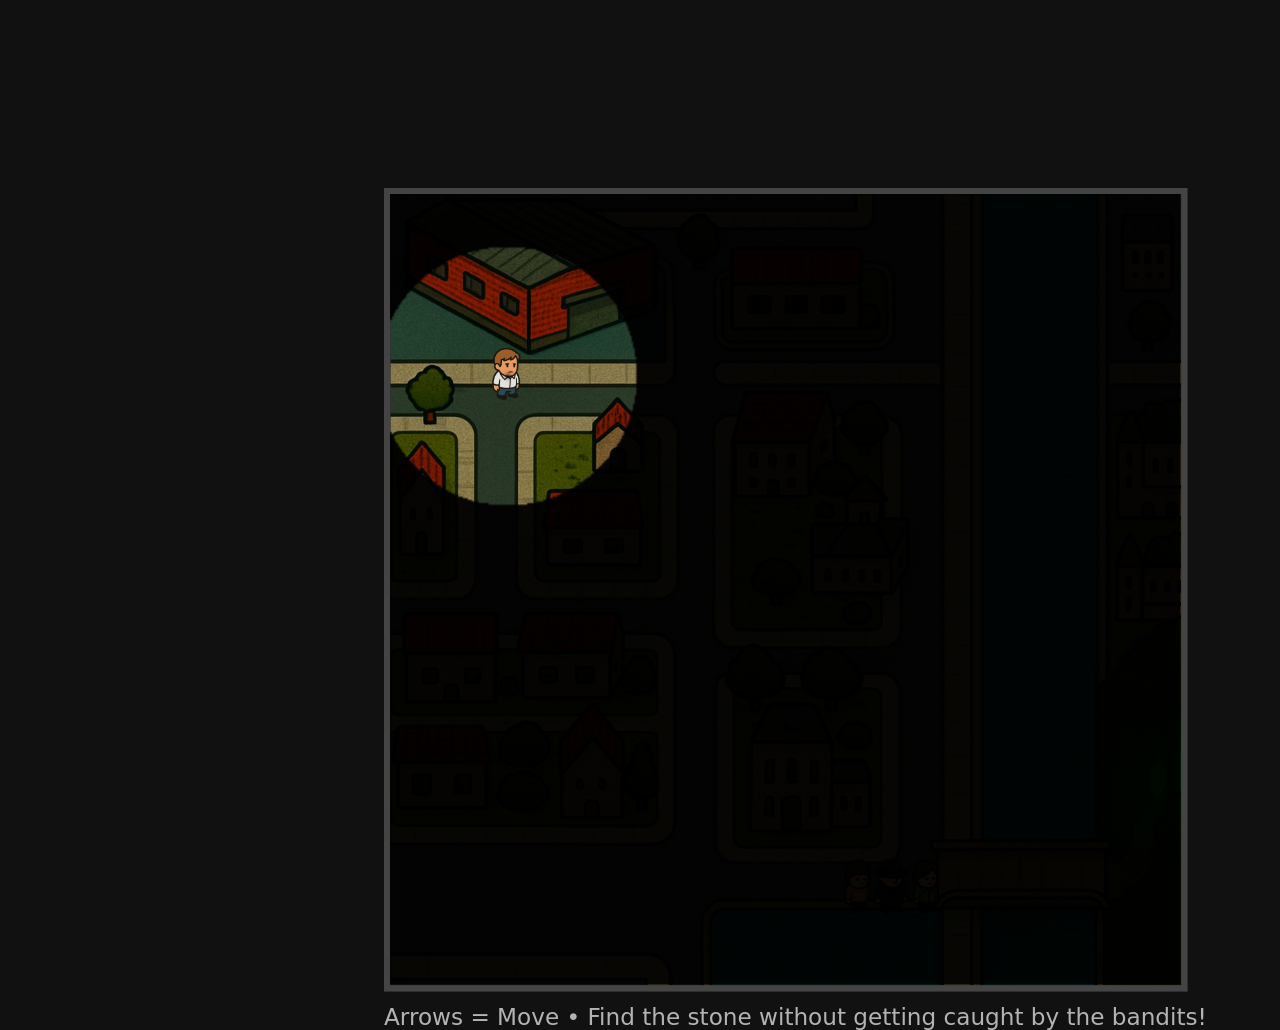
==== game.html @ d95293a4 "Create game.html" ====
<!DOCTYPE html>
<html lang="fr">
<head>
  <meta charset="UTF-8" />
  <meta name="viewport" content="width=device-width,initial-scale=1,maximum-scale=1,user-scalable=no"/>
  <title>Loufisartgame - La pierre</title>
  <style>
  :root {
    --W: 500px;
    --H: 500px;
  }

  * {
    box-sizing: border-box;
  }

  body {
    margin: 0;
    background: #111;
    min-height: 100vh;
    display: grid;
    place-items: center;
    color: #ddd;
    font-family: system-ui, sans-serif;
    -webkit-user-select: none;
    user-select: none;
    touch-action: none;
  }

  .wrapper {
    width: 100vw;
    height: 100vh;
    display: grid;
    place-items: center;
  }

  .scale-holder {
    transform-origin: top left;
    position: relative;
  }

  #game-area {
    width: var(--W);
    height: var(--H);
    background-image: url('carte.png');
    background-size: 100% 100%;
    position: relative;
    border: 4px solid #444;
    overflow: hidden;
  }

  .character {
    position: absolute;
    background-size: contain;
    background-repeat: no-repeat;
    background-position: center;
    will-change: transform;
  }

  #player {
    width: 50px;
    height: 50px;
    background-image: url('personnage.png');
  }

  #bandit {
    width: 70px;
    height: 70px;
    background-image: url('bandits.png');
  }

  /* --- Brouillard de guerre --- */
  #fog {
    position: absolute;
    inset: 0;
    width: 100%;
    height: 100%;
    z-index: 6; /* au-dessus de la carte et des sprites */
    pointer-events: none;
  }

  /* Overlays debug */
  .overlay {
    position: absolute;
    inset: 0;
    pointer-events: none;
  }

  #collision-preview {
    mix-blend-mode: screen;
    opacity: 0;
    transition: opacity .15s;
  }

  #collision-preview.on { opacity: .85; }

  #axes {
    opacity: 0;
    transition: opacity .15s;
  }

  #axes.on { opacity: .9; }

  #legend {
    margin-top: .5rem;
    opacity: .8;
    font-size: .9rem;
    text-align: center;
  }

  /* Modals */
  .modal-backdrop {
    position: absolute;
    inset: 0;
    background: rgba(0, 0, 0, .6);
    display: none;
    align-items: center;
    justify-content: center;
    z-index: 10;
  }

  .modal {
    width: min(420px, 92%);
    background: #1f1f1f;
    color: #eee;
    border: 1px solid #333;
    border-radius: 14px;
    padding: 18px 16px;
    box-shadow: 0 10px 30px rgba(0, 0, 0, .4);
  }

  .modal h3 {
    margin: 0 0 8px;
    font-size: 1.15rem;
  }

  .modal p {
    margin: .5rem 0 1rem;
    line-height: 1.3;
  }

  .modal .actions {
    display: flex;
    gap: .5rem;
    justify-content: flex-end;
  }

  .btn {
    appearance: none;
    border: none;
    border-radius: 10px;
    padding: 10px 14px;
    cursor: pointer;
    background: #2e2e2e;
    color: #eee;
  }

  .btn.primary { background: #2b6cb0; }

  .btn[href] {
    text-decoration: none;
    display: inline-block;
  }

  .btn:focus {
    outline: 2px solid #6ca0ff;
    outline-offset: 2px;
  }

  .show { display: flex !important; }

  /* --- D-pad mobile --- */
  #mobile-controls {
    position: absolute;
    left: 8px;
    bottom: 8px;
    display: flex;
    gap: 6px;
    z-index: 5;
    user-select: none;
    touch-action: none;
  }

  .pad {
    width: 54px;
    height: 54px;
    border-radius: 12px;
    border: 1px solid #444;
    background: #222;
    color: #eee;
    font-size: 22px;
    line-height: 1;
    display: flex;
    align-items: center;
    justify-content: center;
  }

  @media (pointer: fine) {
    #mobile-controls { display: none !important; }
  }
  </style>
</head>
<body>
  <div class="wrapper">
    <div id="scale-holder" class="scale-holder">
      <div id="game-area">
        <div id="player" class="character" aria-label="joueur"></div>
        <div id="bandit" class="character" aria-label="bandit"></div>

        <!-- Canvas du brouillard -->
        <canvas id="fog" width="500" height="500"></canvas>

        <!-- Overlays -->
        <canvas id="collision-preview" class="overlay" width="500" height="500"></canvas>
        <canvas id="axes" class="overlay" width="500" height="500"></canvas>

        <!-- WIN MODAL -->
        <div id="win-wrap" class="modal-backdrop" role="dialog" aria-modal="true">
          <div class="modal">
            <h3>Congratulations!</h3>
            <p>
              You found the stone before the bandits caught you — you win!<br/>
              Click below to read the comic for free on the website.
            </p>
            <div class="actions">
              <a class="btn primary" target="_blank" href="https://louphi1987.github.io/Site_de_Louphi/">Visit the site</a>
              <button id="win-cancel" class="btn">Cancel</button>
            </div>
          </div>
        </div>

        <!-- LOSE MODAL -->
        <div id="lose-wrap" class="modal-backdrop" role="dialog" aria-modal="true">
          <div class="modal">
            <h3>You are trapped!</h3>
            <p>Try again!</p>
            <div class="actions">
              <button id="lose-restart" class="btn primary">Restart</button>
            </div>
          </div>
        </div>

        <!-- D-pad mobile -->
        <div id="mobile-controls">
          <button class="pad" data-key="ArrowLeft">◀</button>
          <div style="display:flex;flex-direction:column;gap:6px;">
            <button class="pad" data-key="ArrowUp">▲</button>
            <button class="pad" data-key="ArrowDown">▼</button>
          </div>
          <button class="pad" data-key="ArrowRight">▶</button>
        </div>
      </div>

      <div id="legend">
        Arrows = Move • Find the stone without getting caught by the bandits!
      </div>
    </div>
  </div>

<script>
  // --- Mise à l'échelle responsive ---
  const holder = document.getElementById('scale-holder');
  function fit(){
    const vw = window.innerWidth, vh = window.innerHeight;
    const scale = Math.min(vw/500, (vh)/560);
    holder.style.transform = `scale(${scale})`;
  }
  window.addEventListener('resize', fit);
  fit();

  const player  = document.getElementById('player');
  const bandit  = document.getElementById('bandit');
  const game    = document.getElementById('game-area');

  const preview = document.getElementById('collision-preview');
  const pctx    = preview.getContext('2d', { willReadFrequently:true });

  // Modals
  const winWrap  = document.getElementById('win-wrap');
  const winCancel= document.getElementById('win-cancel');
  const loseWrap = document.getElementById('lose-wrap');
  const loseBtn  = document.getElementById('lose-restart');

  const AREA_W = game.clientWidth, AREA_H = game.clientHeight;
  const PLAYER_W = player.clientWidth, PLAYER_H = player.clientHeight;
  const BANDIT_W = bandit.clientWidth, BANDIT_H = bandit.clientHeight;

  const SPAWN = { x: 48, y: 88 };
  const PATROL = { x1: 180, x2: 360, y: 430 };
  const GOAL = { x: 450, y: 365, w: 46, h: 110 };

  const playerSpeed = 3.5;
  const banditSpeed = 2;
  const whiteThreshold = 200;

  let x = SPAWN.x, y = SPAWN.y;
  const clamp = (v,a,b)=>Math.max(a,Math.min(v,b));

  const targetLeft  = ()=> clamp(PATROL.x1 - BANDIT_W/2, 0, AREA_W - BANDIT_W);
  const targetRight = ()=> clamp(PATROL.x2 - BANDIT_W/2, 0, AREA_W - BANDIT_W);
  const targetY     = ()=> clamp(PATROL.y  - BANDIT_H/2, 0, AREA_H - BANDIT_H);

  let bx = targetLeft(), by = targetY(), bdir = 1;

  const keys = new Set();
  let pixels = null, stride = AREA_W * 4;
  let gamePaused = false;

  // --- Brouillard de guerre ---
  const fog = document.getElementById('fog');
  const fctx = fog.getContext('2d');
  fog.width = AREA_W;
  fog.height = AREA_H;
  const fogColor = 'rgba(0, 0, 0, 0.95)';
  const revealRadius = 80;

  function drawFog(){
    const cx = x + PLAYER_W/2;
    const cy = y + PLAYER_H/2;
    const gradient = fctx.createRadialGradient(cx, cy, 0, cx, cy, revealRadius);
    gradient.addColorStop(0, 'rgba(0,0,0,0)');
    gradient.addColorStop(1, fogColor);

    fctx.globalCompositeOperation = 'destination-out';
    fctx.beginPath();
    fctx.fillStyle = gradient;
    fctx.arc(cx, cy, revealRadius, 0, Math.PI*2);
    fctx.fill();
    fctx.globalCompositeOperation = 'source-over';
  }

  fctx.fillStyle = fogColor;
  fctx.fillRect(0,0,AREA_W,AREA_H);

  // --- Contrôles tactiles ---
  const pads = document.querySelectorAll('.pad');
  function press(k){ keys.add(k); }
  function release(k){ keys.delete(k); }
  pads.forEach(btn=>{
    const k = btn.dataset.key;
    btn.addEventListener('touchstart', e=>{ e.preventDefault(); if(!gamePaused) press(k); }, {passive:false});
    btn.addEventListener('touchend', e=>{ e.preventDefault(); release(k); }, {passive:false});
  });

  // --- Charger carte de collision ---
  const collImg = new Image();
  collImg.crossOrigin = 'anonymous';
  collImg.src = 'carte-collision.png';
  collImg.onload = () => {
    pctx.clearRect(0,0,AREA_W,AREA_H);
    pctx.drawImage(collImg, 0, 0, AREA_W, AREA_H);
    try {
      const img = pctx.getImageData(0,0,AREA_W,AREA_H);
      pixels = img.data; stride = AREA_W * 4;
    } catch(e){ pixels = null; }
    requestAnimationFrame(loop);
  };

  // --- Fonctions de collision ---
  function isWhitePixel(px, py){
    if (px<0||py<0||px>=AREA_W||py>=AREA_H) return false;
    if (!pixels) return true;
    const i=(py|0)*stride+(px|0)*4;
    const r=pixels[i], g=pixels[i+1], b=pixels[i+2], a=pixels[i+3];
    return (r>=whiteThreshold && g>=whiteThreshold && b>=whiteThreshold && a>0);
  }
  function rectWalkable(nx, ny, w, h){
    const pts = [
      [nx+2, ny+2], [nx+w-3, ny+2], [nx+2, ny+h-3], [nx+w-3, ny+h-3],
      [nx+w/2, ny+2], [nx+w/2, ny+h-3], [nx+2, ny+h/2], [nx+w-3, ny+h/2],
      [nx+w/2, ny+h/2]
    ];
    for (const [px,py] of pts) if (!isWhitePixel(px,py)) return false;
    return true;
  }
  function tryMoveRect(curX, curY, w, h, oldX, oldY){
    if (rectWalkable(curX, curY, w, h)) return [curX, curY];
    if (rectWalkable(curX, oldY, w, h)) return [curX, oldY];
    if (rectWalkable(oldX, curY, w, h)) return [oldX, curY];
    return [oldX, oldY];
  }
  function rectsOverlap(ax,ay,aw,ah,bx,by,bw,bh){
    return ax < bx + bw && ax + aw > bx && ay < by + bh && ay + ah > by;
  }

  // --- Clavier ---
  document.addEventListener('keydown', e=>{
    if (['ArrowUp','ArrowDown','ArrowLeft','ArrowRight'].includes(e.key)){
      e.preventDefault(); if(!gamePaused) keys.add(e.key);
    }
  });
  document.addEventListener('keyup', e=>keys.delete(e.key));

  // --- Fermeture modals ---
  winCancel.addEventListener('click', ()=>{ winWrap.classList.remove('show'); gamePaused=false; requestAnimationFrame(loop); });
  loseBtn.addEventListener('click', ()=>{
    loseWrap.classList.remove('show');
    x = SPAWN.x; y = SPAWN.y;
    player.style.transform = `translate(${x}px, ${y}px)`;
    fctx.fillStyle = fogColor; fctx.fillRect(0,0,AREA_W,AREA_H); // remet le brouillard
    gamePaused=false; requestAnimationFrame(loop);
  });

  // --- Boucle ---
  let last = performance.now();
  function loop(now){
    if (gamePaused) return;
    const dt = Math.min(32, now-last); last = now;

    let nx = x, ny = y;
    if (keys.has('ArrowUp')) ny -= playerSpeed;
    if (keys.has('ArrowDown')) ny += playerSpeed;
    if (keys.has('ArrowLeft')) nx -= playerSpeed;
    if (keys.has('ArrowRight')) nx += playerSpeed;
    nx = clamp(nx, 0, AREA_W-PLAYER_W);
    ny = clamp(ny, 0, AREA_H-PLAYER_H);
    [x,y] = tryMoveRect(nx, ny, PLAYER_W, PLAYER_H, x, y);
    player.style.transform = `translate(${x}px, ${y}px)`;

    // Victoire ?
    if (rectsOverlap(x,y,PLAYER_W,PLAYER_H, GOAL.x,GOAL.y,GOAL.w,GOAL.h)){
      winWrap.classList.add('show'); gamePaused=true;
      return;
    }

    // Bandit
    const L = targetLeft(), R = targetRight(), TY = targetY();
    by = TY;
    let nbx = bx + bdir * banditSpeed;
    [bx, by] = tryMoveRect(nbx, by, BANDIT_W, BANDIT_H, bx, by);
    if (bdir > 0 && bx >= R - 1) { bx = R; bdir = -1; }
    if (bdir < 0 && bx <= L + 1) { bx = L; bdir = 1; }
    if (!rectWalkable(bx, by, BANDIT_W, BANDIT_H)) { bdir *= -1; }
    bandit.style.transform = `translate(${bx}px, ${by}px)`;

    // Défaite ?
    if (rectsOverlap(x,y,PLAYER_W,PLAYER_H, bx,by,BANDIT_W,BANDIT_H)){
      loseWrap.classList.add('show'); gamePaused=true;
      return;
    }

    drawFog(); // Met à jour le brouillard
    requestAnimationFrame(loop);
  }

  player.style.transform = `translate(${x}px, ${y}px)`;
  bandit.style.transform = `translate(${bx}px, ${by}px)`;
</script>
</body>
</html>
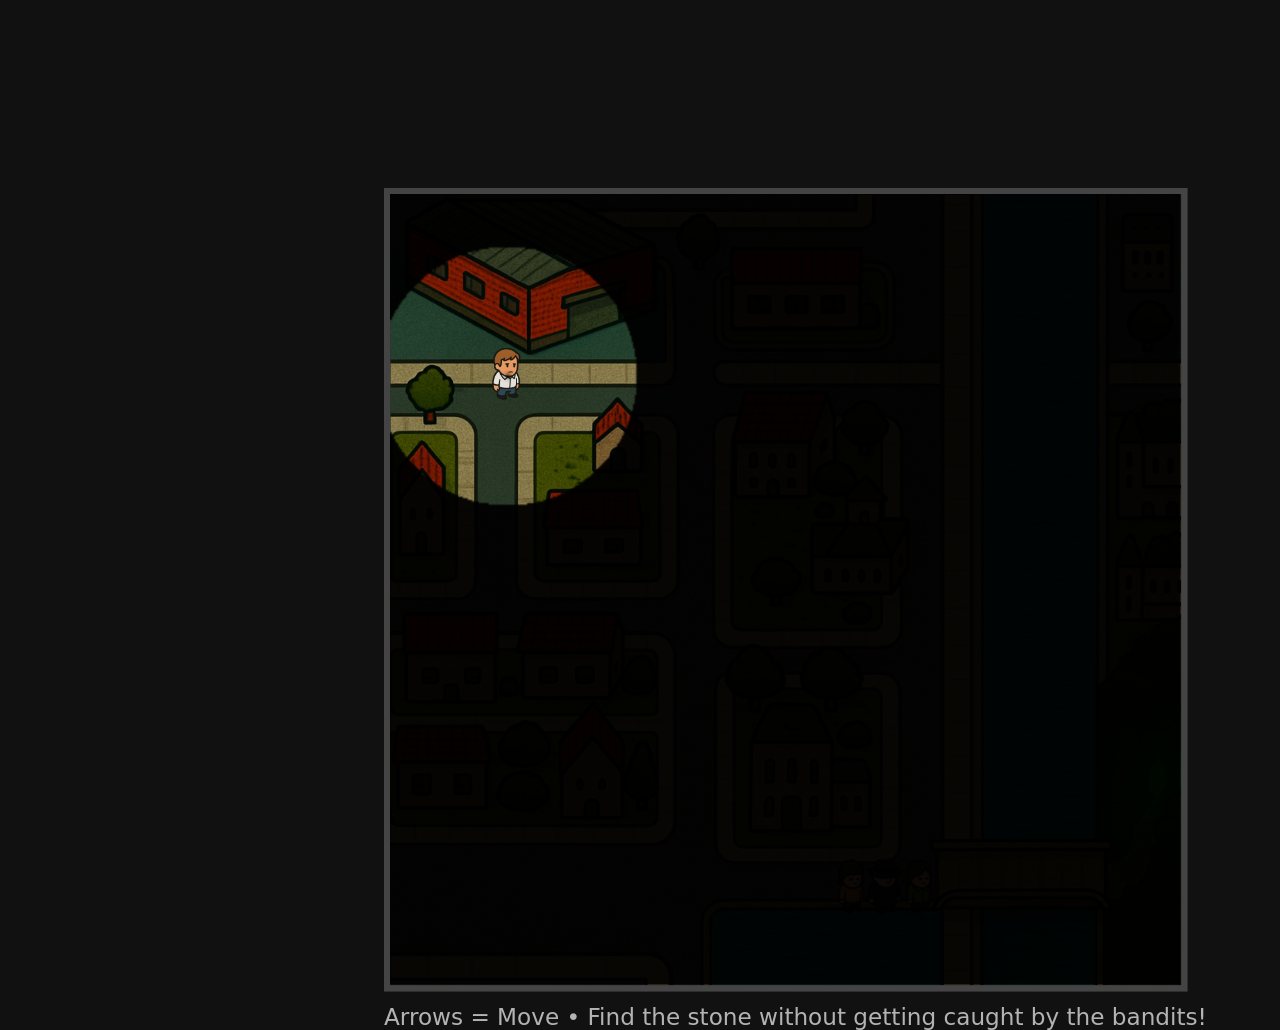
==== commit 51eb9988: "Increase z-index for game controls" ====
--- a/game.html
+++ b/game.html
@@ -176,7 +176,7 @@
     bottom: 8px;
     display: flex;
     gap: 6px;
-    z-index: 5;
+    z-index: 20;
     user-select: none;
     touch-action: none;
   }
